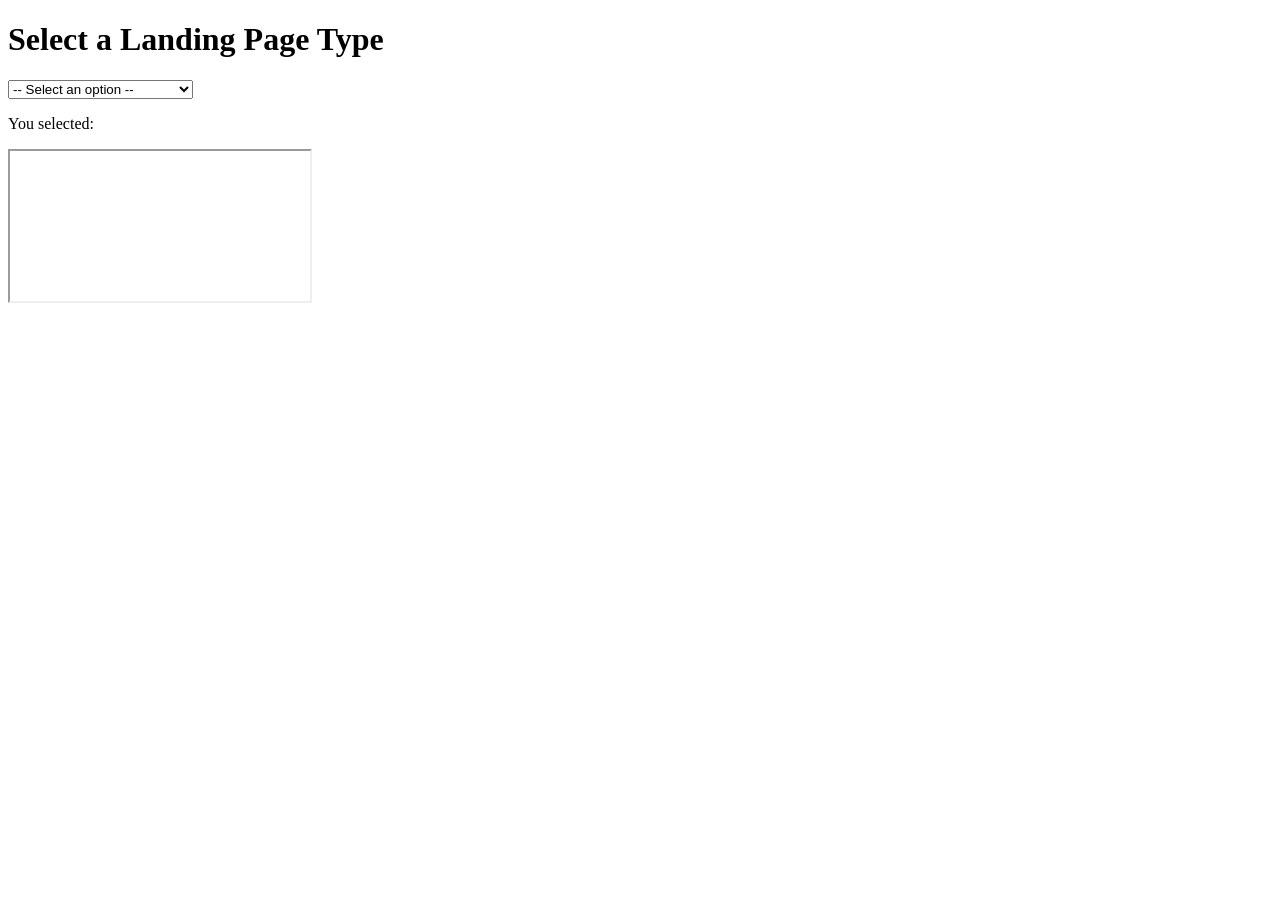
==== index.html @ 5540335a "Create index.html" ====
<!DOCTYPE html>
<html lang="en">
<head>
    <meta charset="UTF-8">
    <meta name="viewport" content="width=device-width, initial-scale=1.0">
    <title>Select Landing Page Type</title>
    <link rel="stylesheet" type="text/css" href="https://julius-altmann-3333.github.io/conversion-actions/style.css">
    <script src="https://julius-altmann-3333.github.io/conversion-actions/main.js"></script>
</head>
<body>

    <h1>Select a Landing Page Type</h1>
    
    <div class="dropdown-container">
        <select id="landingPageSelect" onchange="showIframe()">
            <option value="">-- Select an option --</option>
            <option value="affiliate-signup.html">Affiliate Signup</option>
            <option value="app-downloads.html">App Downloads</option>
            <option value="audience-engagement.html">Audience Engagement</option>
            <option value="b2b-demo.html">B2B Demo</option>
            <option value="booking-reservation.html">Booking Reservation</option>
            <option value="brand-awareness.html">Brand Awareness</option>
            <option value="career-application.html">Career Application</option>
            <option value="charity-donation.html">Charity Donation</option>
            <option value="community-forum.html">Community Forum</option>
            <option value="community-signup.html">Community Signup</option>
            <option value="content-downloads.html">Content Downloads</option>
            <option value="coupon-offers.html">Coupon Offers</option>
            <option value="downloadable-tools.html">Downloadable Tools</option>
            <option value="event-registration.html">Event Registration</option>
            <option value="free-consultation.html">Free Consultation</option>
            <option value="job-application.html">Job Application</option>
            <option value="lead-generation.html">Lead Generation</option>
            <option value="local-business-signup.html">Local Business Signup</option>
            <option value="loyalty-program.html">Loyalty Program</option>
            <option value="membership-signup.html">Membership Signup</option>
            <option value="newsletter-subscription.html">Newsletter Subscription</option>
            <option value="partnership-affiliate.html">Partnership/Affiliate</option>
            <option value="prelaunch-waitlist.html">Prelaunch Waitlist</option>
            <option value="preorder.html">Preorder</option>
            <option value="product-demo.html">Product Demo</option>
            <option value="product-launch.html">Product Launch</option>
            <option value="product-sales.html">Product Sales</option>
            <option value="referral-program.html">Referral Program</option>
            <option value="reservation-booking.html">Reservation Booking</option>
            <option value="subscription-box.html">Subscription Box</option>
            <option value="survey-research.html">Survey or Market Research</option>
            <option value="testimonials-reviews.html">Testimonials & Reviews</option>
            <option value="trial-signups.html">Trial Sign-ups</option>
            <option value="user-test-signup.html">User Test Signup</option>
            <option value="video-sales.html">Video Sales</option>
        </select>
    </div>

    <div class="iframe-container" id="iframeContainer">
        <p>You selected: <span id="selectedOption"></span></p>
        <iframe id="iframeDisplay" src=""></iframe>
    </div>

</body>
</html>
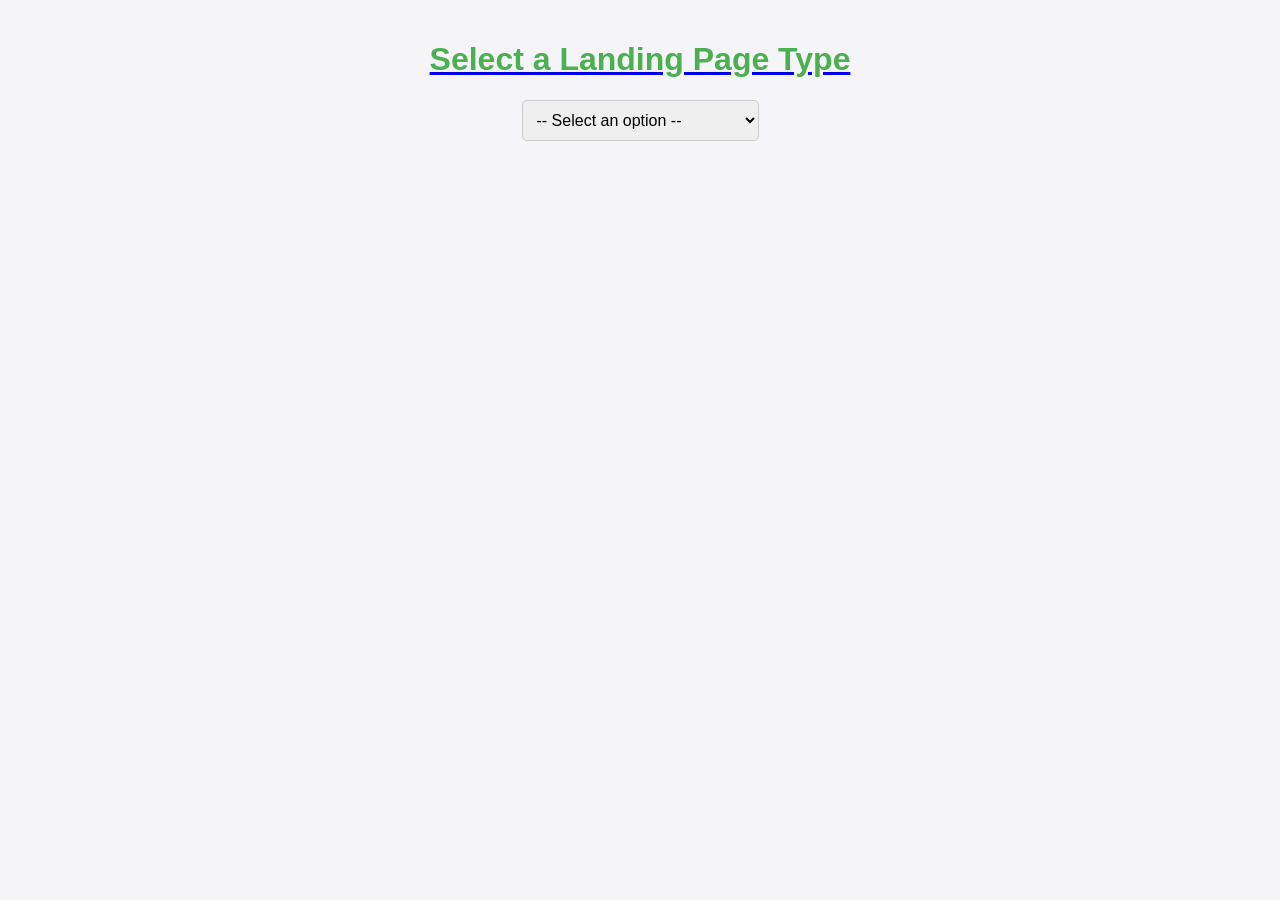
==== commit e56748e0: "Update index.html" ====
--- a/index.html
+++ b/index.html
@@ -9,6 +9,8 @@
 </head>
 <body>
 
+    <a href="https://julius-altmann-3333.github.io/portfolio/index.html">
+        
     <h1>Select a Landing Page Type</h1>
     
     <div class="dropdown-container">
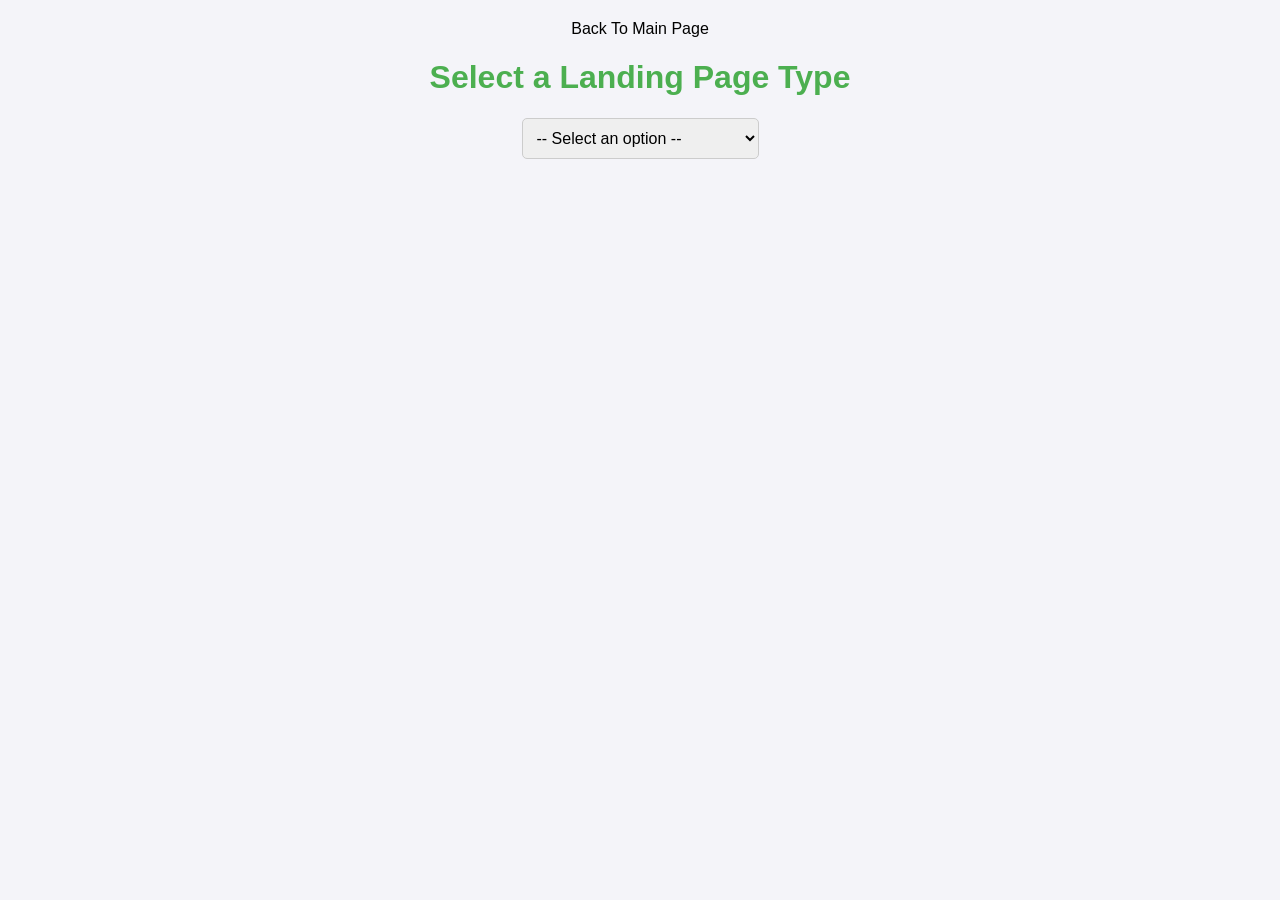
==== commit b2ab73d2: "Update index.html" ====
--- a/index.html
+++ b/index.html
@@ -9,7 +9,7 @@
 </head>
 <body>
 
-    <a href="https://julius-altmann-3333.github.io/portfolio/index.html">
+    <a id="button-main-page" href="https://julius-altmann-3333.github.io/portfolio/index.html">Back To Main Page</a>
         
     <h1>Select a Landing Page Type</h1>
     
